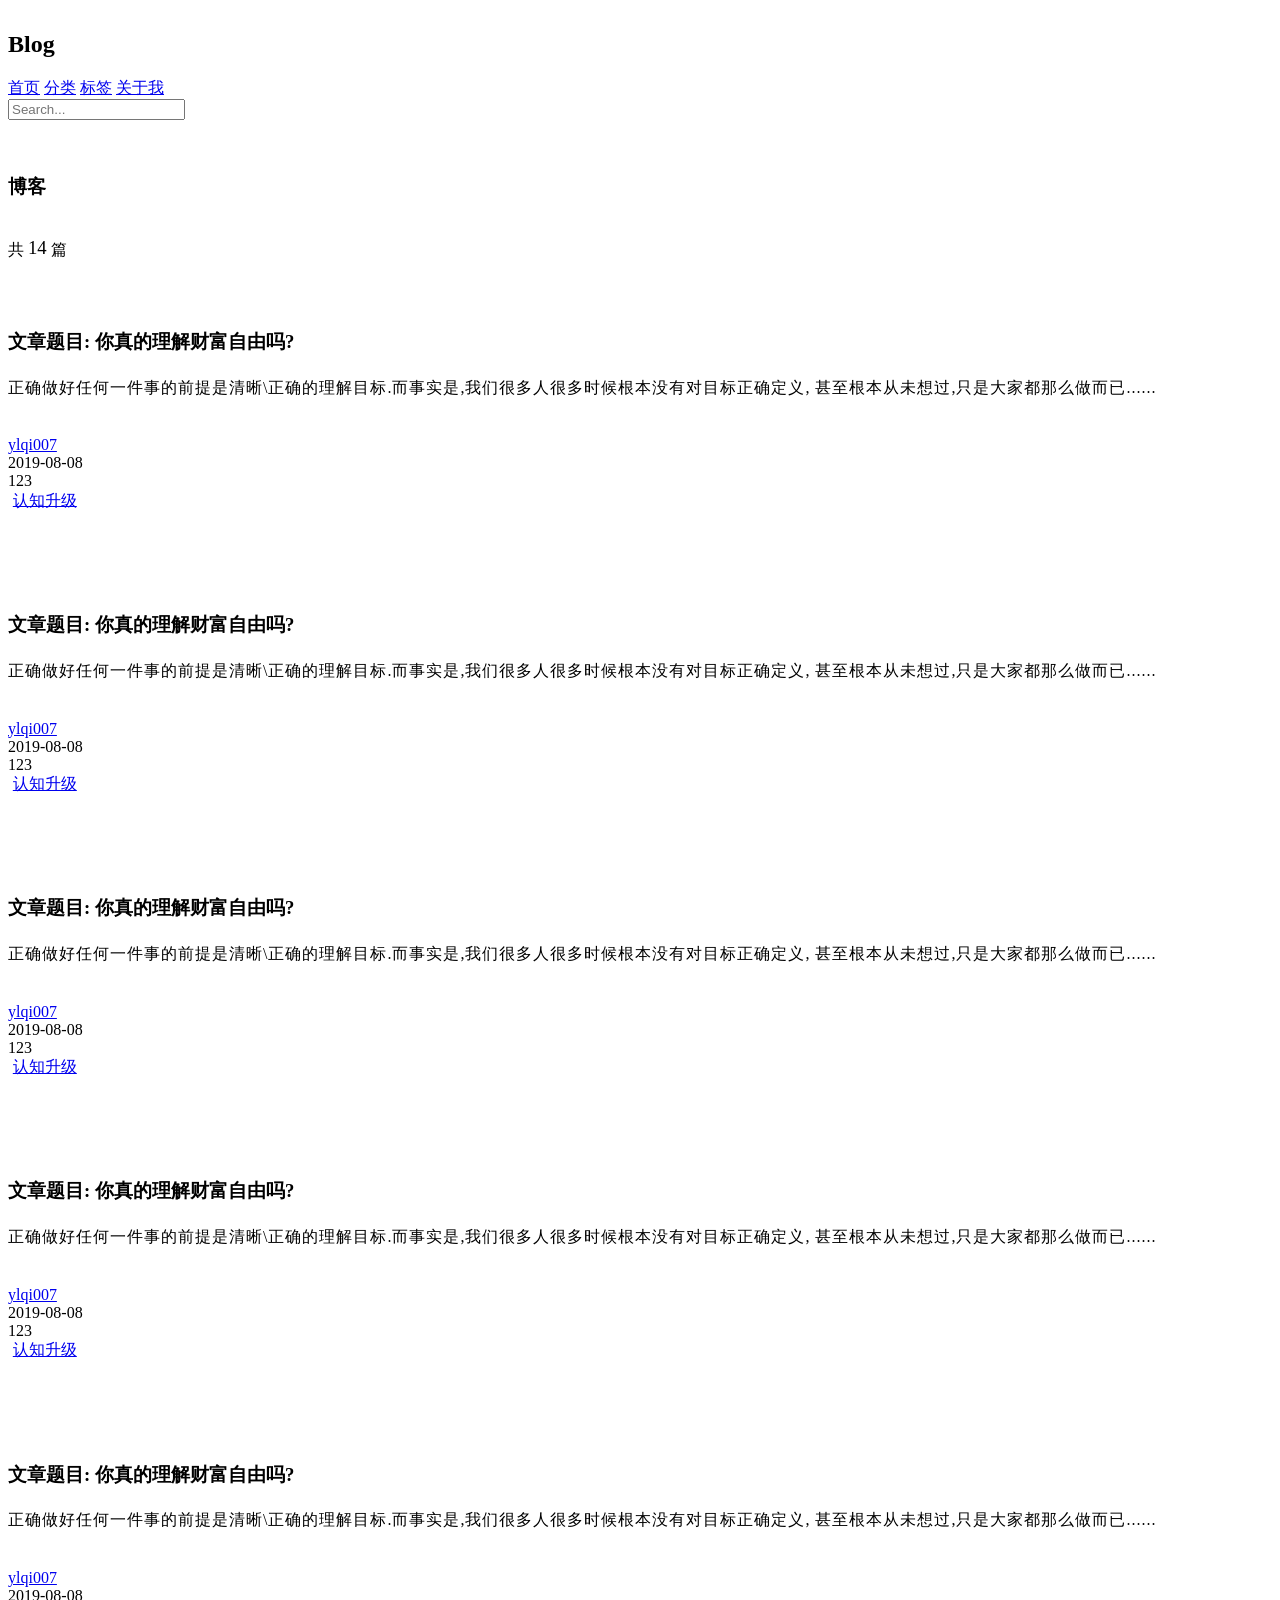
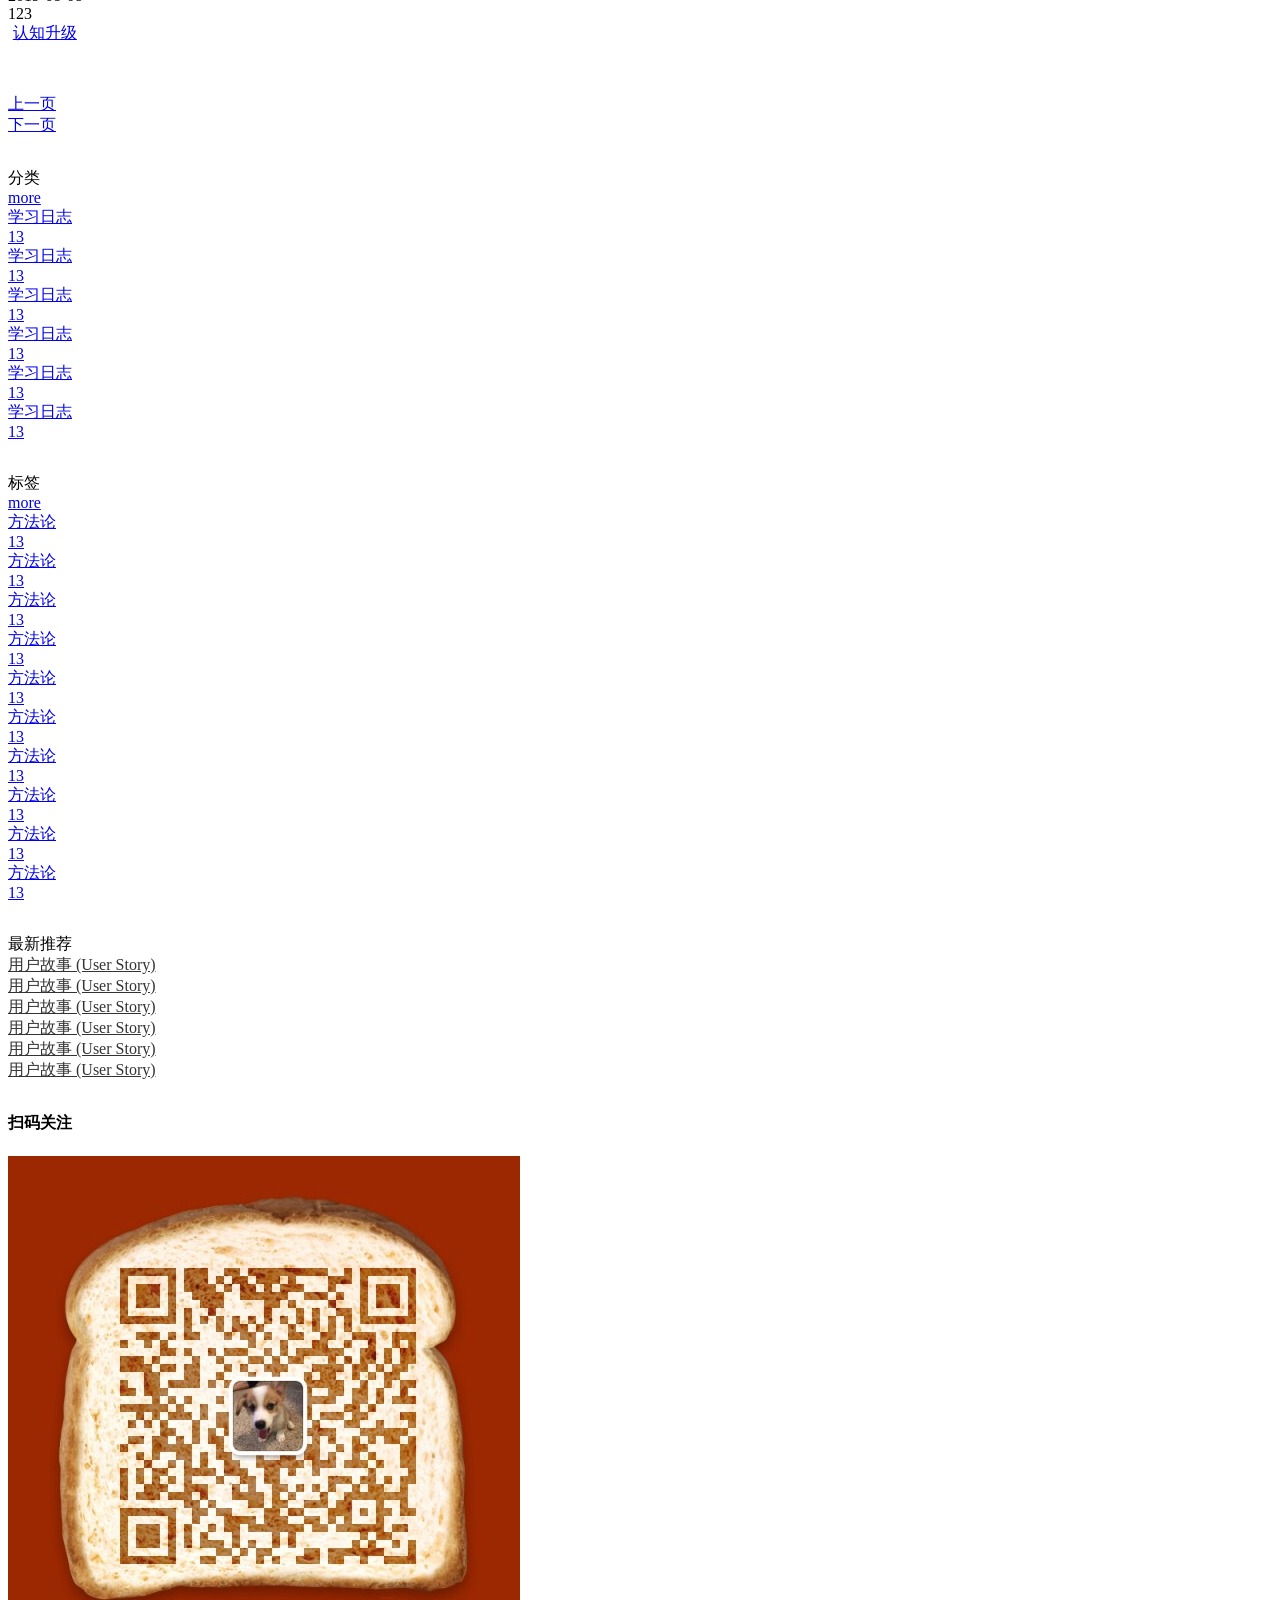
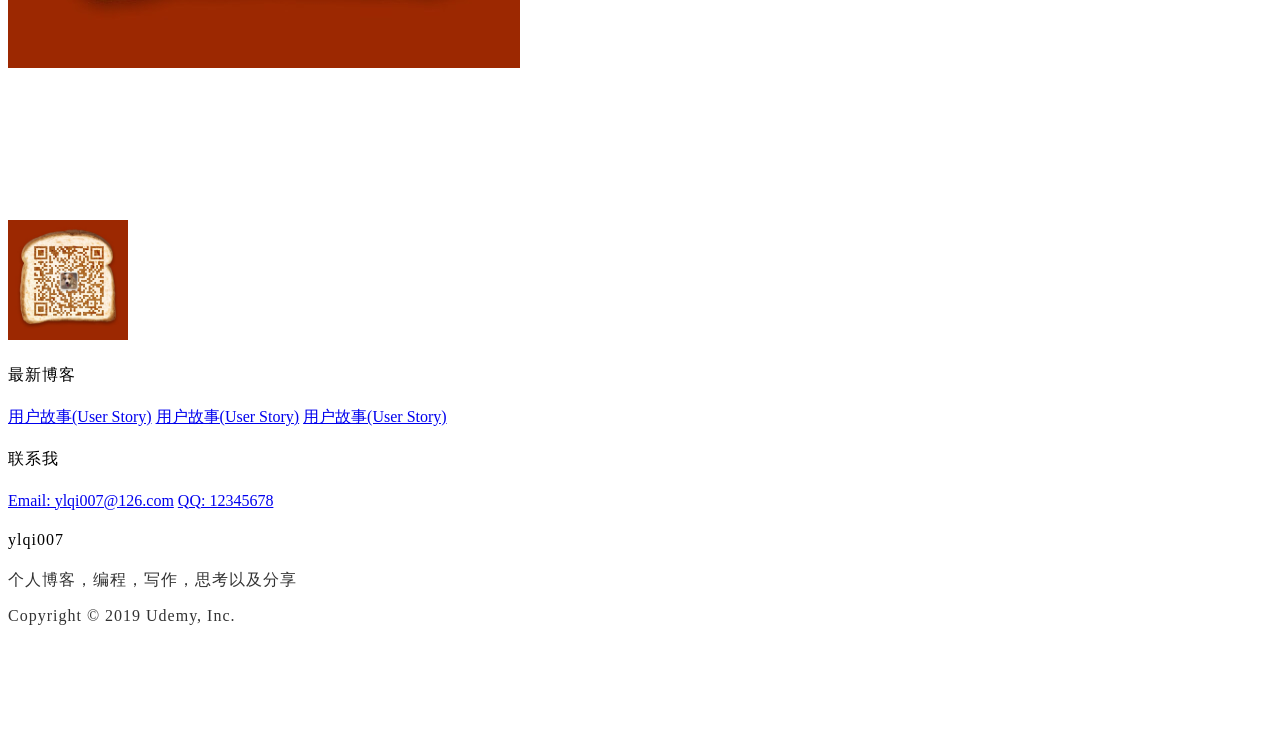
==== index.html @ f15a3f98 "20190808, index page" ====
<!DOCTYPE html>
<html lang="en">
<head>
    <meta charset="UTF-8">
    <meta name="viewport" content="width=device-width, initial-scale=1.0">
    <title>首页</title>

    <link rel="stylesheet" href="https://cdn.jsdelivr.net/npm/semantic-ui@2.4.2/dist/semantic.min.css">
    <link rel="stylesheet" href="./static/css/me.css">
</head>
<body>

<!--导航-->
    <nav class="ui inverted attached segment m-padded-tb-mini">
        <div class="ui container">
            <div class="ui inverted secondary stackable menu">
                <h2 class="ui teal header item">Blog</h2>

                <a href="#" class="m-item item m-mobile-hide"><i class="home icon"></i>首页</a>
                <a href="#" class="m-item item m-mobile-hide"><i class="idea icon"></i>分类</a>
                <a href="#" class="m-item item m-mobile-hide"><i class="tags icon"></i>标签</a>
                <a href="#" class="m-item item m-mobile-hide"><i class="info icon"></i>关于我</a>

                <div class="right m-item item m-mobile-hide">
                    <div class="ui icon inverted transparent input">
                        <input type="text" placeholder="Search...">
                        <i class="search link icon"></i>
                    </div>
                </div>
            </div>
        </div>

        <a href="#" class="ui menu toggle black icon button m-top-right m-mobile-show"><i class="sidebar icon"></i></a>
    </nav>


<!--中间内容-->
    <div class="m-container m-padded-tb-large">
        <div class="ui container">
            <div class="ui stackable grid">
                <!-- left column 博客列表-->
                <div class="eleven wide column">
                    <!-- 1. header part-->
                    <div class="ui top attached segment">
                        <div class="ui middle aligned two column grid">
                            <div class="column">
                                <h3 class="ui teal header">博客</h3>
                            </div>
                            <div class="right aligned column">
                                共 <h3 class="ui orange header m-inline-block m-text-thin"> 14 </h3> 篇
                            </div>
                        </div>
                    </div>

                    <!-- 2. middle content-->
                    <div class="ui attached segment">
                        <div class="ui padded vertical segment m-padded-tb-large">
                            <div class="ui mobile reversed stackable grid">
                                <!--content info-->
                                <div class="ui eleven wide column">
                                    <h3 class="ui header">文章题目: 你真的理解财富自由吗?</h3>
                                    <p class="m-text">正确做好任何一件事的前提是清晰\正确的理解目标.而事实是,我们很多人很多时候根本没有对目标正确定义,
                                        甚至根本从未想过,只是大家都那么做而已......</p>
                                    <div class="ui grid">
                                        <div class="twelve wide column">
                                            <div class="ui mini horizontal linked list">
                                                <div class="item">
                                                    <img src="https://unsplash.it/100/100?image=1005" alt="" class="ui avatar image">
                                                    <div class="content"><a href="#" class="header">ylqi007</a></div>
                                                </div>
                                                <div class="item">
                                                    <i class="calendar alternate outline icon"></i> 2019-08-08
                                                </div>
                                                <div class="item">
                                                    <i class="eye icon"></i>123
                                                </div>
                                            </div>
                                        </div>
                                        <div class="right aligned four wide column">
                                            <a href="#" class="ui teal basic label m-padded-tiny m-text-thin">认知升级</a>
                                        </div>
                                    </div>
                                </div>

                                <!--image-->
                                <div class="five wide column">
                                    <a href="#" target="_blank"></a>
                                    <img src="https://unsplash.it/800/450?image=1005" alt="" class="ui rounded image">
                                </div>
                            </div>
                        </div>
                        <div class="ui padded vertical segment m-padded-tb-large">
                            <div class="ui mobile reversed stackable grid">
                                <!--content info-->
                                <div class="ui eleven wide column">
                                    <h3 class="ui header">文章题目: 你真的理解财富自由吗?</h3>
                                    <p class="m-text">正确做好任何一件事的前提是清晰\正确的理解目标.而事实是,我们很多人很多时候根本没有对目标正确定义,
                                        甚至根本从未想过,只是大家都那么做而已......</p>
                                    <div class="ui grid">
                                        <div class="twelve wide column">
                                            <div class="ui mini horizontal linked list">
                                                <div class="item">
                                                    <img src="https://unsplash.it/100/100?image=1005" alt="" class="ui avatar image">
                                                    <div class="content"><a href="#" class="header">ylqi007</a></div>
                                                </div>
                                                <div class="item">
                                                    <i class="calendar alternate outline icon"></i> 2019-08-08
                                                </div>
                                                <div class="item">
                                                    <i class="eye icon"></i>123
                                                </div>
                                            </div>
                                        </div>
                                        <div class="right aligned four wide column">
                                            <a href="#" class="ui teal basic label m-padded-tiny m-text-thin">认知升级</a>
                                        </div>
                                    </div>
                                </div>

                                <!--image-->
                                <div class="five wide column">
                                    <a href="#" target="_blank"></a>
                                    <img src="https://unsplash.it/800/450?image=1005" alt="" class="ui rounded image">
                                </div>
                            </div>
                        </div>
                        <div class="ui padded vertical segment m-padded-tb-large">
                            <div class="ui mobile reversed stackable grid">
                                <!--content info-->
                                <div class="ui eleven wide column">
                                    <h3 class="ui header">文章题目: 你真的理解财富自由吗?</h3>
                                    <p class="m-text">正确做好任何一件事的前提是清晰\正确的理解目标.而事实是,我们很多人很多时候根本没有对目标正确定义,
                                        甚至根本从未想过,只是大家都那么做而已......</p>
                                    <div class="ui grid">
                                        <div class="twelve wide column">
                                            <div class="ui mini horizontal linked list">
                                                <div class="item">
                                                    <img src="https://unsplash.it/100/100?image=1005" alt="" class="ui avatar image">
                                                    <div class="content"><a href="#" class="header">ylqi007</a></div>
                                                </div>
                                                <div class="item">
                                                    <i class="calendar alternate outline icon"></i> 2019-08-08
                                                </div>
                                                <div class="item">
                                                    <i class="eye icon"></i>123
                                                </div>
                                            </div>
                                        </div>
                                        <div class="right aligned four wide column">
                                            <a href="#" class="ui teal basic label m-padded-tiny m-text-thin">认知升级</a>
                                        </div>
                                    </div>
                                </div>

                                <!--image-->
                                <div class="five wide column">
                                    <a href="#" target="_blank"></a>
                                    <img src="https://unsplash.it/800/450?image=1005" alt="" class="ui rounded image">
                                </div>
                            </div>
                        </div>
                        <div class="ui padded vertical segment m-padded-tb-large">
                            <div class="ui mobile reversed stackable grid">
                                <!--content info-->
                                <div class="ui eleven wide column">
                                    <h3 class="ui header">文章题目: 你真的理解财富自由吗?</h3>
                                    <p class="m-text">正确做好任何一件事的前提是清晰\正确的理解目标.而事实是,我们很多人很多时候根本没有对目标正确定义,
                                        甚至根本从未想过,只是大家都那么做而已......</p>
                                    <div class="ui grid">
                                        <div class="twelve wide column">
                                            <div class="ui mini horizontal linked list">
                                                <div class="item">
                                                    <img src="https://unsplash.it/100/100?image=1005" alt="" class="ui avatar image">
                                                    <div class="content"><a href="#" class="header">ylqi007</a></div>
                                                </div>
                                                <div class="item">
                                                    <i class="calendar alternate outline icon"></i> 2019-08-08
                                                </div>
                                                <div class="item">
                                                    <i class="eye icon"></i>123
                                                </div>
                                            </div>
                                        </div>
                                        <div class="right aligned four wide column">
                                            <a href="#" class="ui teal basic label m-padded-tiny m-text-thin">认知升级</a>
                                        </div>
                                    </div>
                                </div>

                                <!--image-->
                                <div class="five wide column">
                                    <a href="#" target="_blank"></a>
                                    <img src="https://unsplash.it/800/450?image=1005" alt="" class="ui rounded image">
                                </div>
                            </div>
                        </div>
                        <div class="ui padded vertical segment m-padded-tb-large">
                            <div class="ui mobile reversed stackable grid">
                                <!--content info-->
                                <div class="ui eleven wide column">
                                    <h3 class="ui header">文章题目: 你真的理解财富自由吗?</h3>
                                    <p class="m-text">正确做好任何一件事的前提是清晰\正确的理解目标.而事实是,我们很多人很多时候根本没有对目标正确定义,
                                        甚至根本从未想过,只是大家都那么做而已......</p>
                                    <div class="ui grid">
                                        <div class="twelve wide column">
                                            <div class="ui mini horizontal linked list">
                                                <div class="item">
                                                    <img src="https://unsplash.it/100/100?image=1005" alt="" class="ui avatar image">
                                                    <div class="content"><a href="#" class="header">ylqi007</a></div>
                                                </div>
                                                <div class="item">
                                                    <i class="calendar alternate outline icon"></i> 2019-08-08
                                                </div>
                                                <div class="item">
                                                    <i class="eye icon"></i>123
                                                </div>
                                            </div>
                                        </div>
                                        <div class="right aligned four wide column">
                                            <a href="#" class="ui teal basic label m-padded-tiny m-text-thin">认知升级</a>
                                        </div>
                                    </div>
                                </div>

                                <!--image-->
                                <div class="five wide column">
                                    <a href="#" target="_blank"></a>
                                    <img src="https://unsplash.it/800/450?image=1005" alt="" class="ui rounded image">
                                </div>
                            </div>
                        </div>
                    </div>

                    <!-- 3. bottom part-->
                    <div class="ui bottom attached segment">
                        <div class="ui middle aligned two column grid">
                            <div class="column">
                                <a href="#" class="ui teal basic button">上一页</a>
                            </div>
                            <div class="right aligned column">
                                <a href="#" class="ui teal basic button">下一页</a>
                            </div>
                        </div>
                    </div>
                </div>

                <!-- right column top-->
                <div class="five wide column">
                    <!--分类-->
                    <div class="ui segments m-margin-top-large">
                        <div class="ui secondary segment">
                            <div class="ui two column grid">
                                <div class="column">
                                    <i class="idea icon"></i>分类
                                </div>
                                <div class="right aligned column">
                                    <a href="#" target="_blank">more <i class="angle double right icon"></i></a>
                                </div>
                            </div>
                        </div>
                        <div class="ui teal segment">
                            <div class="ui fluid vertical menu">
                                <a href="#" class="item">学习日志 <div class="ui teal basic left pointing label">13</div></a>
                                <a href="#" class="item">学习日志 <div class="ui teal basic left pointing label">13</div></a>
                                <a href="#" class="item">学习日志 <div class="ui teal basic left pointing label">13</div></a>
                                <a href="#" class="item">学习日志 <div class="ui teal basic left pointing label">13</div></a>
                                <a href="#" class="item">学习日志 <div class="ui teal basic left pointing label">13</div></a>
                                <a href="#" class="item">学习日志 <div class="ui teal basic left pointing label">13</div></a>
                            </div>
                        </div>
                    </div>

                    <!--标签-->
                    <div class="ui segments m-margin-top-large">
                        <div class="ui secondary segment">
                            <div class="ui two column grid">
                                <div class="column">
                                    <i class="tags icon"></i>标签
                                </div>
                                <div class="right aligned column">
                                    <a href="#" target="_blank">more <i class="angle double right icon"></i></a>
                                </div>
                            </div>
                        </div>
                        <div class="ui teal segment">
                            <a href="#" target="_blank" class="ui teal basic left pointing label m-margin-tb-tiny">方法论 <div class="detail">13</div></a>
                            <a href="#" target="_blank" class="ui teal basic left pointing label m-margin-tb-tiny">方法论 <div class="detail">13</div></a>
                            <a href="#" target="_blank" class="ui teal basic left pointing label m-margin-tb-tiny">方法论 <div class="detail">13</div></a>
                            <a href="#" target="_blank" class="ui teal basic left pointing label m-margin-tb-tiny">方法论 <div class="detail">13</div></a>
                            <a href="#" target="_blank" class="ui teal basic left pointing label m-margin-tb-tiny">方法论 <div class="detail">13</div></a>
                            <a href="#" target="_blank" class="ui teal basic left pointing label m-margin-tb-tiny">方法论 <div class="detail">13</div></a>
                            <a href="#" target="_blank" class="ui teal basic left pointing label m-margin-tb-tiny">方法论 <div class="detail">13</div></a>
                            <a href="#" target="_blank" class="ui teal basic left pointing label m-margin-tb-tiny">方法论 <div class="detail">13</div></a>
                            <a href="#" target="_blank" class="ui teal basic left pointing label m-margin-tb-tiny">方法论 <div class="detail">13</div></a>
                            <a href="#" target="_blank" class="ui teal basic left pointing label m-margin-tb-tiny">方法论 <div class="detail">13</div></a>
                        </div>
                    </div>

                    <!--推荐-->
                    <div class="ui segments m-margin-top-large">
                        <div class="ui secondary segment">
                            <i class="bookmark icon"></i>最新推荐
                        </div>
                        <div class="ui segment"><a href="#" target="_blank" class="m-black m-text-thin">用户故事 (User Story)</a></div>
                        <div class="ui segment"><a href="#" target="_blank" class="m-black m-text-thin">用户故事 (User Story)</a></div>
                        <div class="ui segment"><a href="#" target="_blank" class="m-black m-text-thin">用户故事 (User Story)</a></div>
                        <div class="ui segment"><a href="#" target="_blank" class="m-black m-text-thin">用户故事 (User Story)</a></div>
                        <div class="ui segment"><a href="#" target="_blank" class="m-black m-text-thin">用户故事 (User Story)</a></div>
                        <div class="ui segment"><a href="#" target="_blank" class="m-black m-text-thin">用户故事 (User Story)</a></div>
                    </div>

                    <!--二维码-->
                    <h4 class="ui horizontal divider header m-margin-top-large">扫码关注</h4>
                    <div class="ui centered card" style="width: 10em">
                        <img src="./static/images/WeChat_QR.jpg" alt="" class="ui rounded image">
                    </div>
                </div>
            </div>
        </div>
    </div>

<br>
<br>

<!--底部-->
    <footer class="ui inverted vertical segment m-padded-tb-massive">
        <div class="ui center aligned container">
            <!--1. 简介信息-->
            <div class="ui inverted divided stackable grid">
                <div class="three wide column">
                    <div class="ui inverted link list">
                        <div class="item">
                            <img src="./static/images/WeChat_QR.jpg" alt="WeChat QR Code" class="ui rounded image" style="width: 120px">
                        </div>
                    </div>
                </div>

                <div class="three wide column">
                    <h4 class="ui inverted header m-text-thin m-text-spaced">最新博客</h4>
                    <div class="ui inverted link list">
                        <a href="#" class="item">用户故事(User Story)</a>
                        <a href="#" class="item">用户故事(User Story)</a>
                        <a href="#" class="item">用户故事(User Story)</a>
                    </div>
                </div>

                <div class="three wide column">
                    <h4 class="ui inverted header m-text-thin m-text-spaced">联系我</h4>
                    <div class="ui inverted link list">
                        <a href="#" class="item">Email: ylqi007@126.com</a>
                        <a href="#" class="item">QQ: 12345678</a>
                    </div>
                </div>

                <div class="seven wide column">
                    <h4 class="ui inverted header m-text-thin m-text-spaced">ylqi007</h4>
                    <p class="m-text-thin m-text-spaced m-opacity-mini">个人博客，编程，写作，思考以及分享</p>
                </div>
            </div>

            <!--2. 分割线-->
            <div class="ui inverted section divider"></div>

            <!--3. 版权信息-->
            <p class="m-text-thin m-text-spaced m-opacity-mini">Copyright © 2019 Udemy, Inc.</p>
        </div>  <!-- End of div.ui.center.aligned.container -->
    </footer>


<script src="https://cdn.jsdelivr.net/npm/jquery@3.2/dist/jquery.min.js"></script>
<script src="https://cdn.jsdelivr.net/npm/semantic-ui@2.4.2/dist/semantic.min.js"></script>

<script>
    $('.menu.toggle').click(function () {
        $('.m-item').toggleClass('m-mobile-hide');
    });
</script>

</body>
</html>
<!--在ui.grid上添加stackable,以便可以适应移动端.-->
---- static/css/me.css ----
.m-padded-mini {
    padding: 0.2em !important;
}

.m-padded-tiny {
    padding: 0.3em !important;
}

.m-padded-tb-mini {
    padding-top: 0.2em !important;
    padding-bottom: 0.2em !important;
}

.m-padded-tb-tiny {
    padding-top: 0.3em !important;
    padding-bottom: 0.3em !important;
}

.m-padded-tb-small {
    padding-top: 0.5em !important;
    padding-bottom: 0.5em !important;
}

.m-padded-tb {
    padding-top: 1em !important;
    padding-bottom: 1em !important;
}

.m-padded-tb-large {
    padding-top: 2em !important;
    padding-bottom: 2em !important;
}

.m-padded-tb-big {
    padding-top: 3em !important;
    padding-bottom: 3em !important;
}

.m-padded-tb-huge {
    padding-top: 4em !important;
    padding-bottom: 4em !important;
}

.m-padded-tb-massive {
    padding-top: 5em !important;
    padding-bottom: 5em !important;
}


/*margin*/
.m-margin-top-small {
    margin-top: 0.5em !important;
}

.m-margin-top {
    margin-top: 1em !important;
}

.m-margin-top-large {
    margin-top: 2em !important;
}

.m-margin-tb-mini {
    margin-top: 0.2em !important;
    margin-bottom: 0.2em !important;
}

.m-margin-tb-tiny {
    margin-top: 0.3em !important;
    margin-bottom: 0.3em !important;
}

.m-margin-tb-small {
    margin-top: 0.5em !important;
    margin-bottom: 0.5em !important;
}

/*------ text ------*/
.m-text {
    font-weight: 300 !important;
    letter-spacing: 1px !important;
    line-height: 1.8;
}

.m-text-thin {
    font-weight: 300 !important;
}

.m-text-spaced {
    letter-spacing: 1px !important;
}

.m-text-lined {
    line-height: 1.8;
}


.m-opacity-mini {
    opacity: 0.8 !important;
}


/*position*/
.m-top-right {
    position: absolute;
    top: 0;
    right: 0;
}

/*display*/
.m-inline-block {
    display: inline-block !important;
}


/*container*/
.m-container {
    max-width: 81em !important;
    margin: auto !important;
}


/*color*/
.m-black {
    color: #333 !important;
}

.m-mobile-show {
    display: none !important;
}

@media screen and (max-width: 768px) {
    .m-mobile-hide {
        display: none !important;
    }
    .m-mobile-show {
        display: block !important;
    }
}
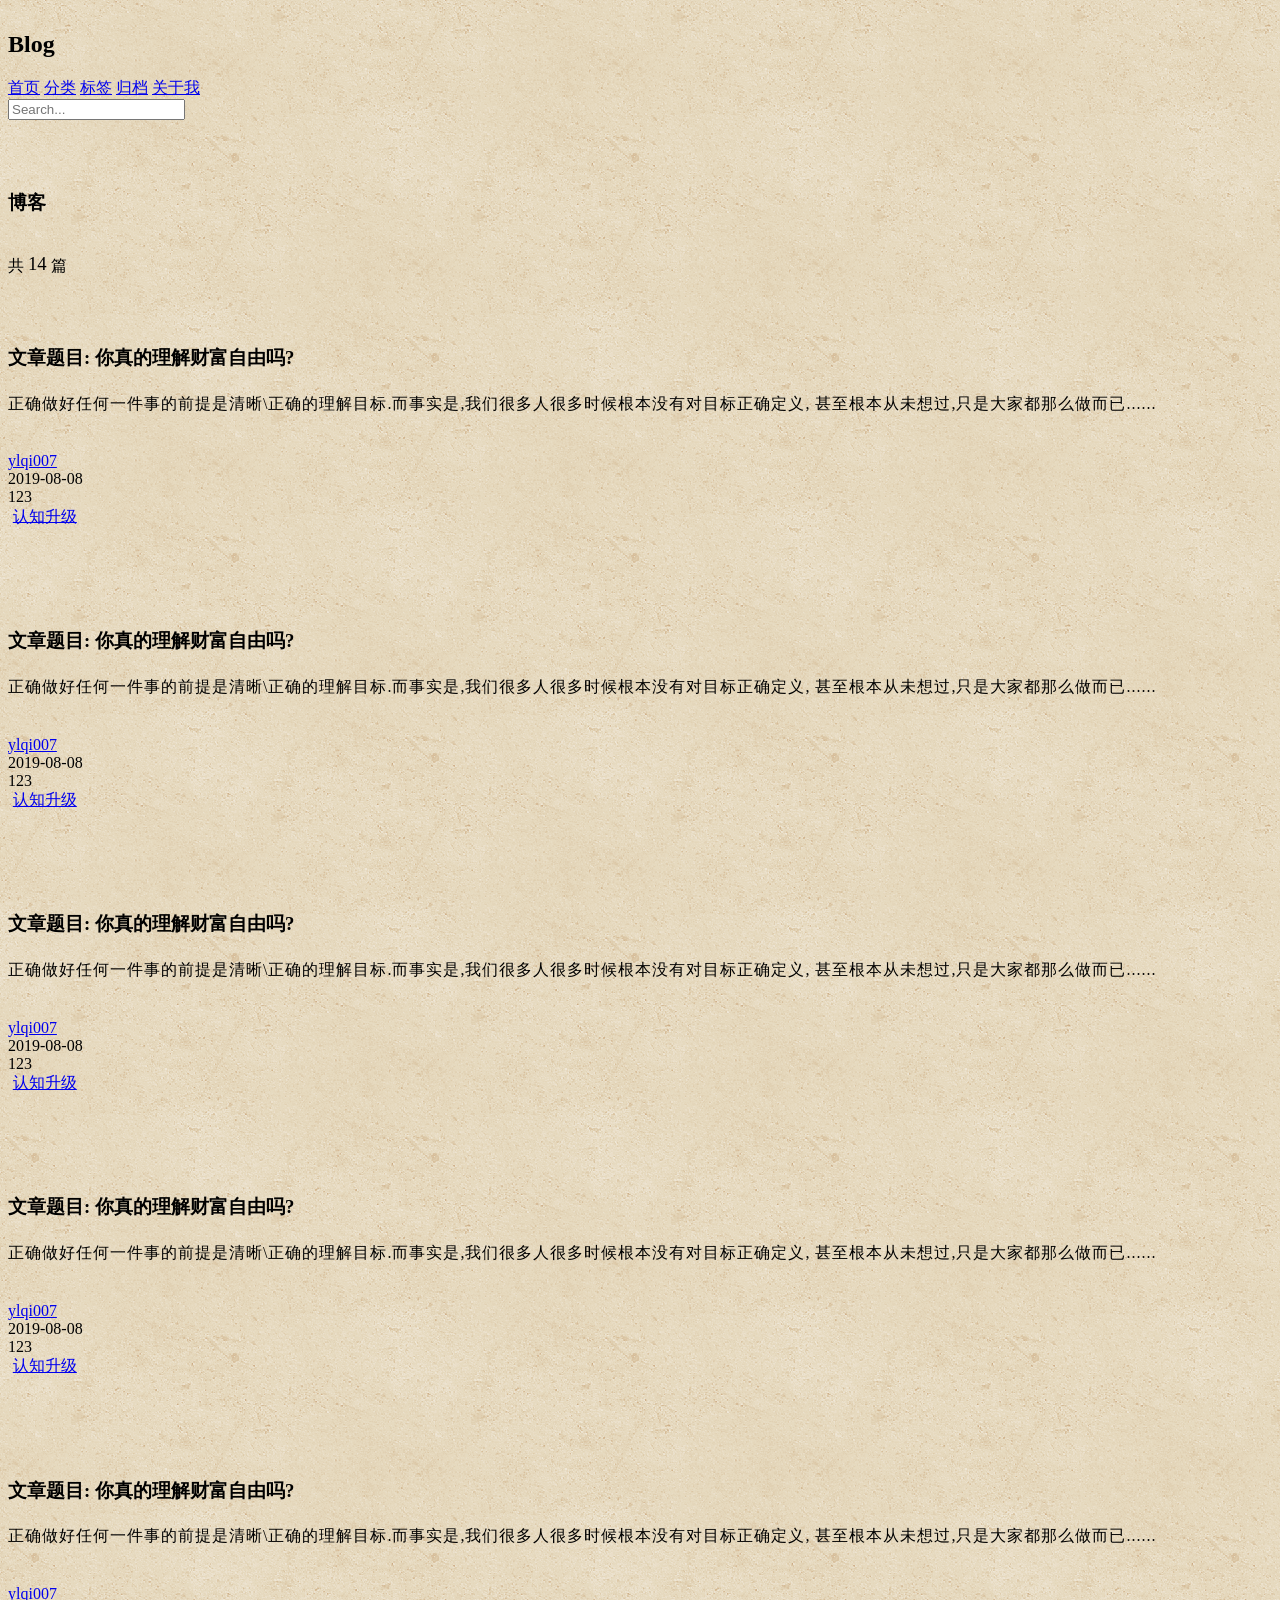
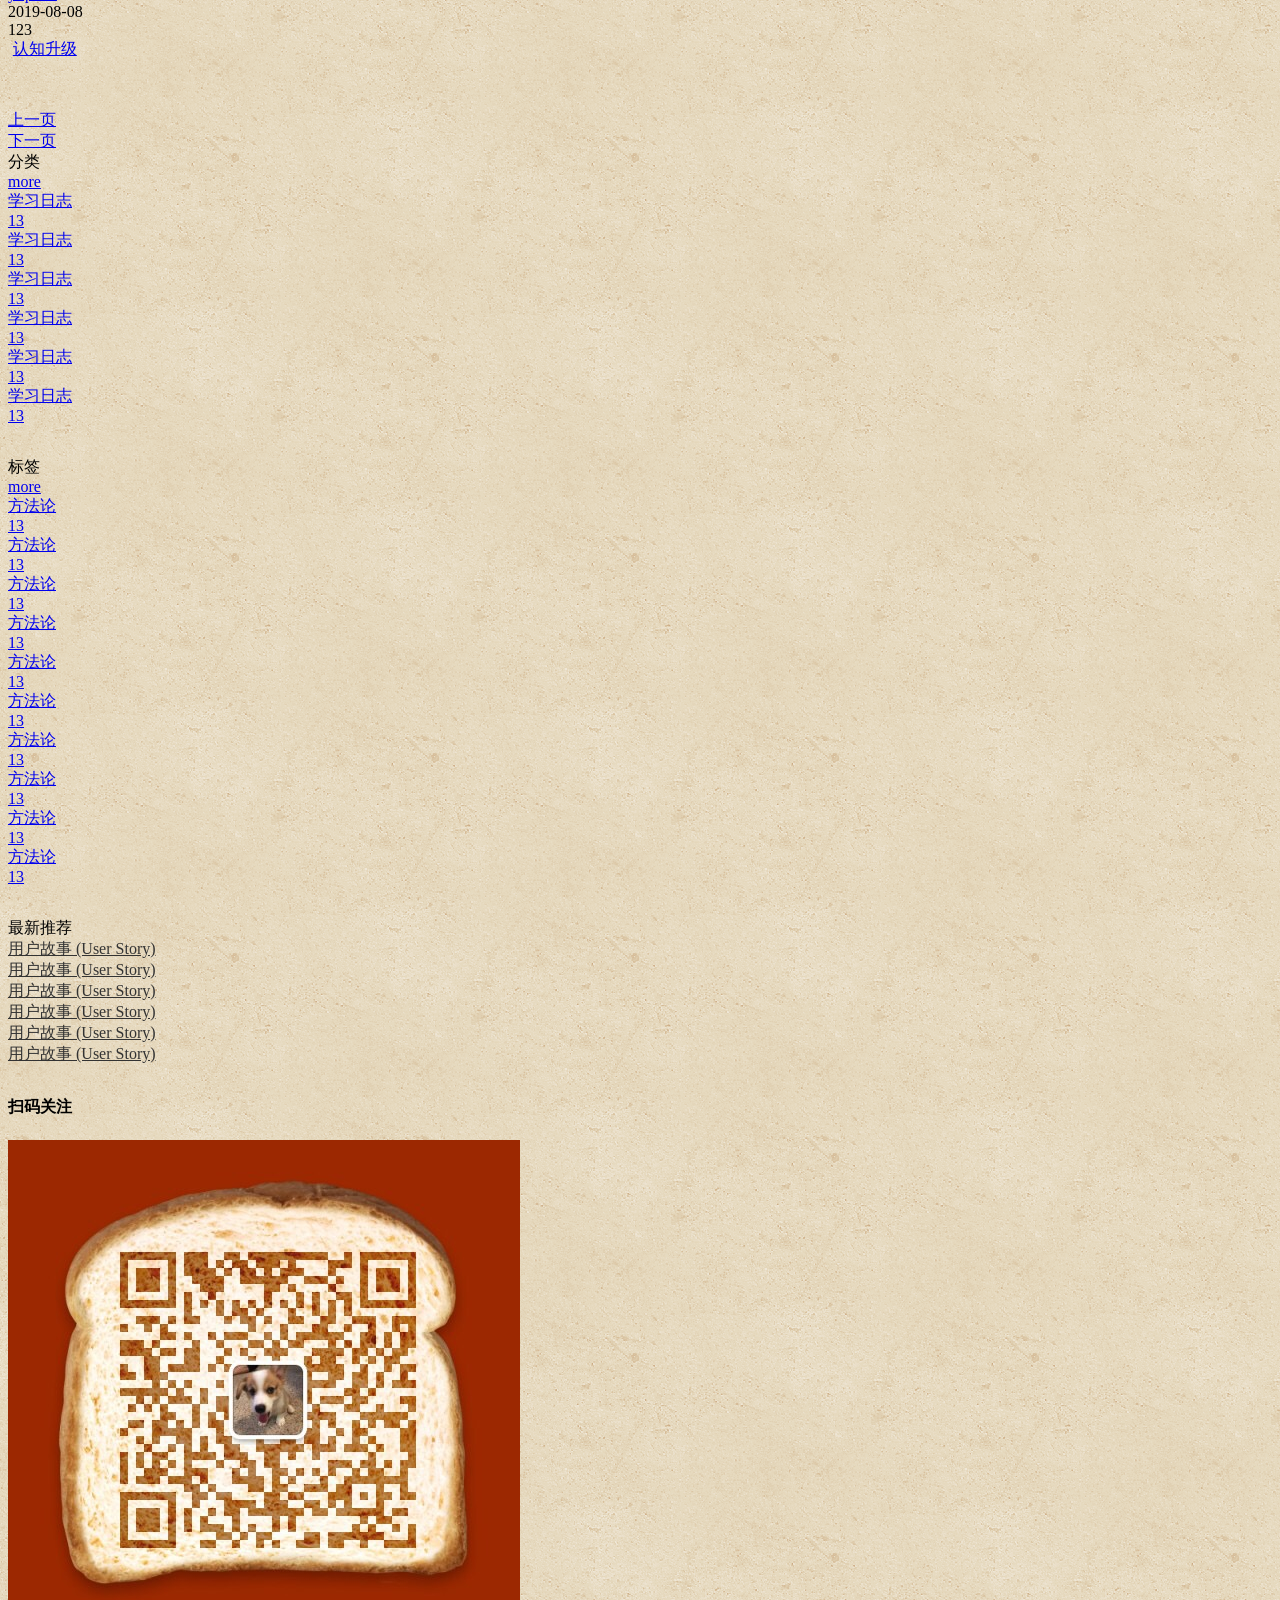
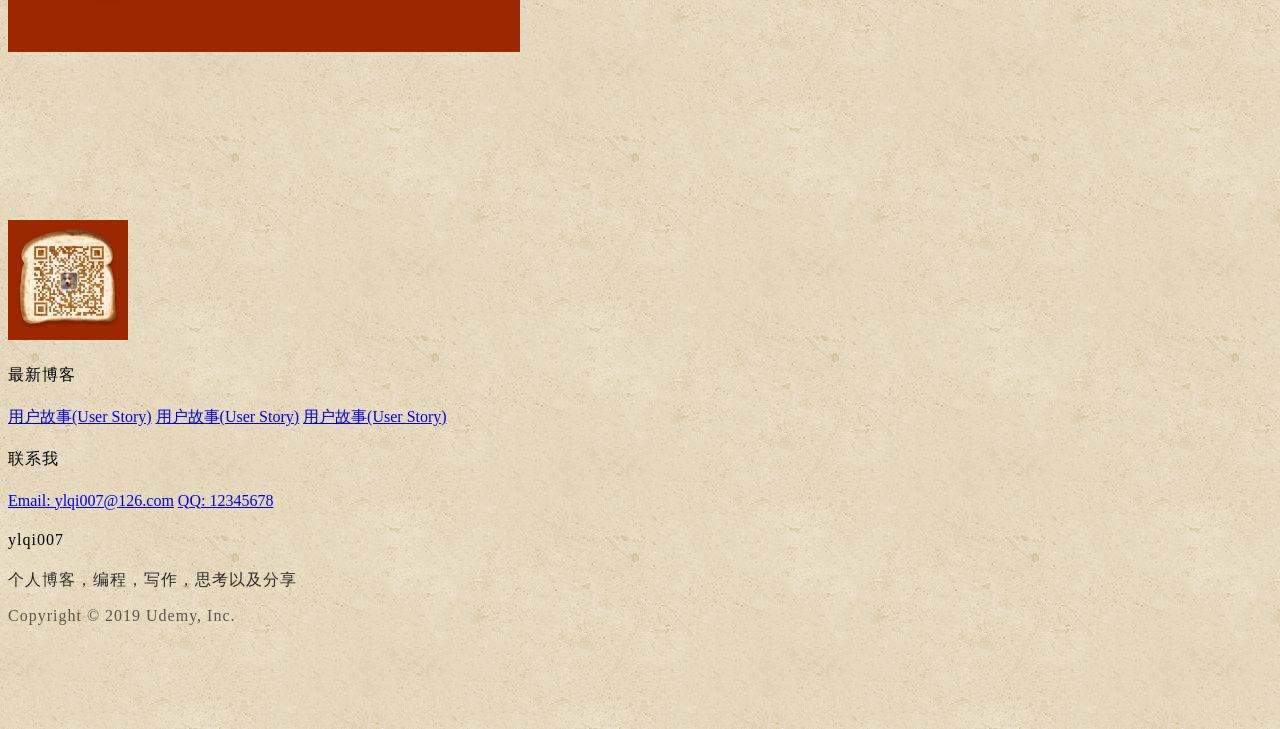
==== commit c09bc4f9: "20190808, index page + background" ====
--- a/index.html
+++ b/index.html
@@ -16,10 +16,11 @@
             <div class="ui inverted secondary stackable menu">
                 <h2 class="ui teal header item">Blog</h2>
 
-                <a href="#" class="m-item item m-mobile-hide"><i class="home icon"></i>首页</a>
-                <a href="#" class="m-item item m-mobile-hide"><i class="idea icon"></i>分类</a>
-                <a href="#" class="m-item item m-mobile-hide"><i class="tags icon"></i>标签</a>
-                <a href="#" class="m-item item m-mobile-hide"><i class="info icon"></i>关于我</a>
+                <a href="#" class="m-item item m-mobile-hide"><i class="small home icon"></i>首页</a>
+                <a href="#" class="m-item item m-mobile-hide"><i class="small idea icon"></i>分类</a>
+                <a href="#" class="m-item item m-mobile-hide"><i class="small tags icon"></i>标签</a>
+                <a href="#" class="m-item item m-mobile-hide"><i class="small clone icon"></i>归档</a>
+                <a href="#" class="m-item item m-mobile-hide"><i class="small info icon"></i>关于我</a>
 
                 <div class="right m-item item m-mobile-hide">
                     <div class="ui icon inverted transparent input">
@@ -35,7 +36,7 @@
 
 
 <!--中间内容-->
-    <div class="m-container m-padded-tb-large">
+    <div class="m-container m-padded-tb-big">
         <div class="ui container">
             <div class="ui stackable grid">
                 <!-- left column 博客列表-->
@@ -247,7 +248,7 @@
                 <!-- right column top-->
                 <div class="five wide column">
                     <!--分类-->
-                    <div class="ui segments m-margin-top-large">
+                    <div class="ui segments">
                         <div class="ui secondary segment">
                             <div class="ui two column grid">
                                 <div class="column">
@@ -362,7 +363,7 @@
             <div class="ui inverted section divider"></div>
 
             <!--3. 版权信息-->
-            <p class="m-text-thin m-text-spaced m-opacity-mini">Copyright © 2019 Udemy, Inc.</p>
+            <p class="m-text-thin m-text-spaced m-opacity-tiny">Copyright © 2019 Udemy, Inc.</p>
         </div>  <!-- End of div.ui.center.aligned.container -->
     </footer>
 
--- a/static/css/me.css
+++ b/static/css/me.css
@@ -1,3 +1,7 @@
+
+body {
+    background: url("../images/bg.png");
+}
 
 .m-padded-mini {
     padding: 0.2em !important;
@@ -100,6 +104,10 @@
     opacity: 0.8 !important;
 }
 
+.m-opacity-tiny {
+    opacity: 0.6 !important;
+}
+
 
 /*position*/
 .m-top-right {
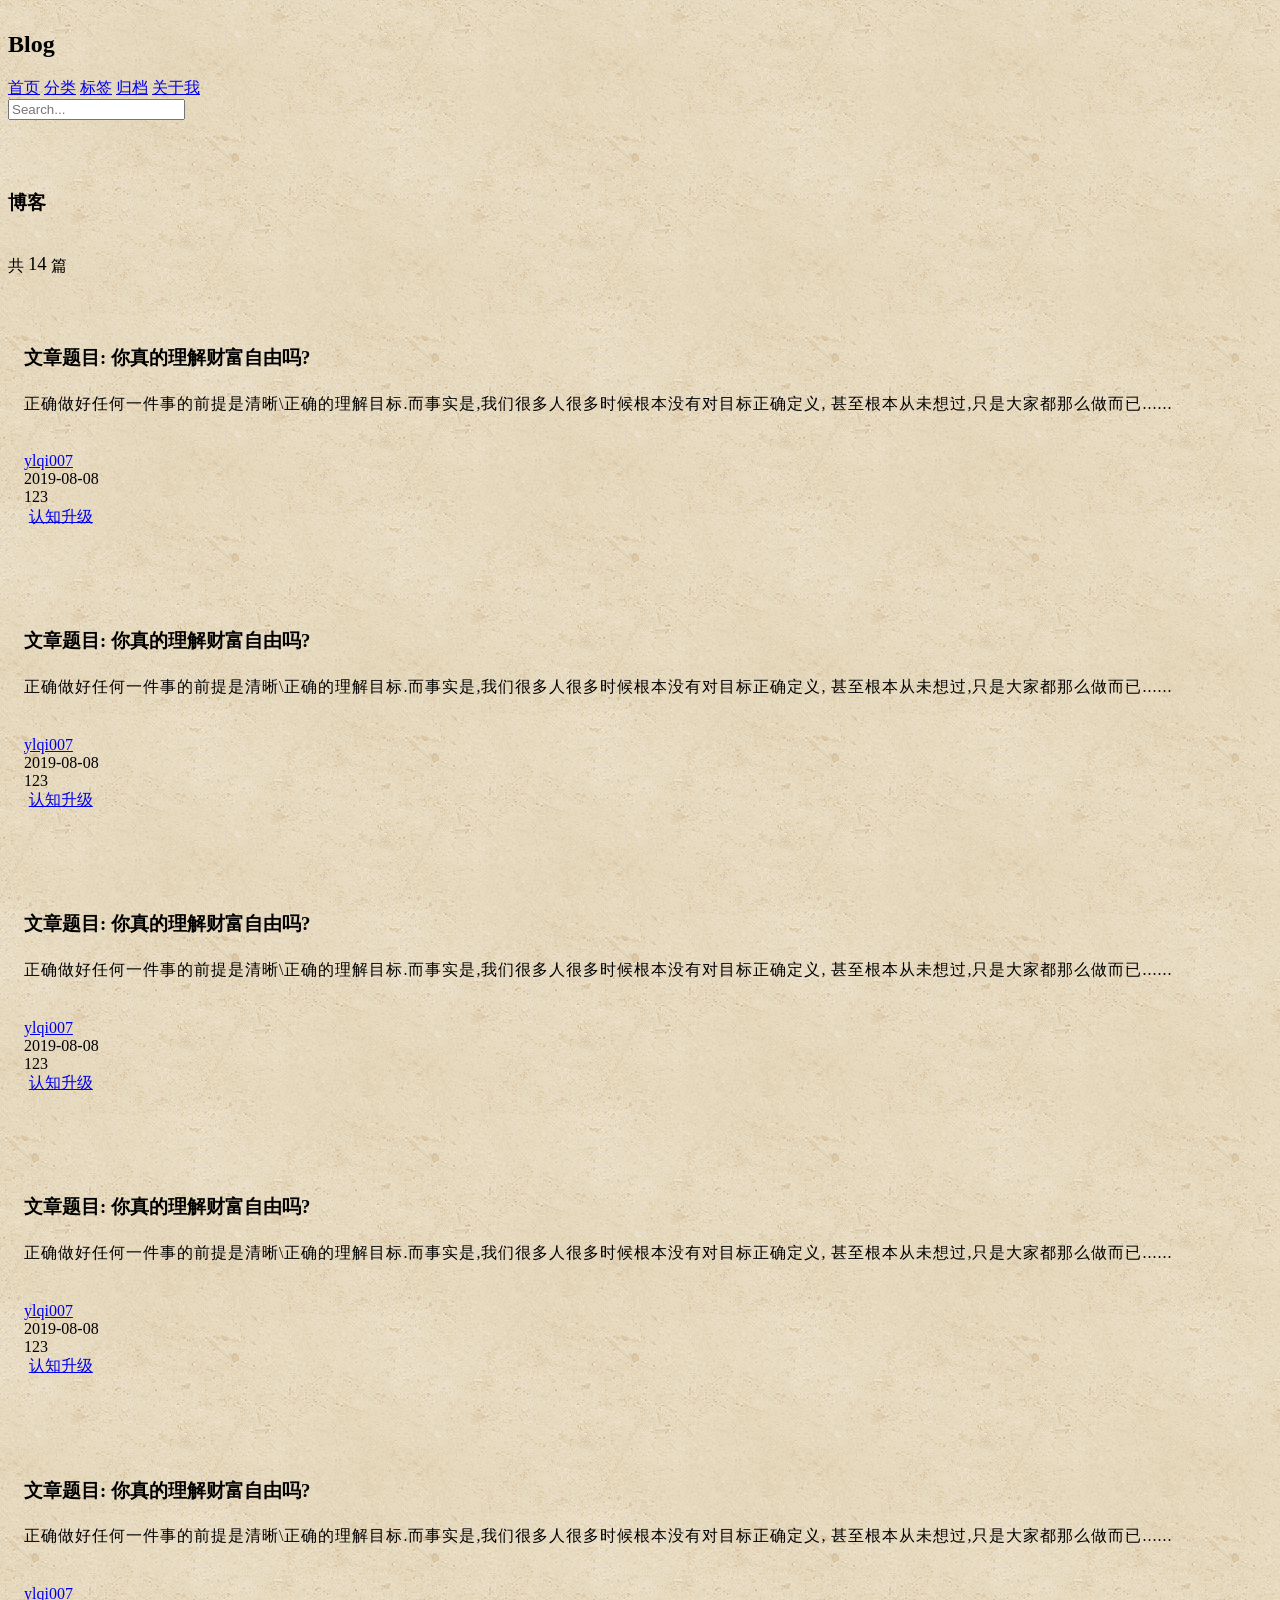
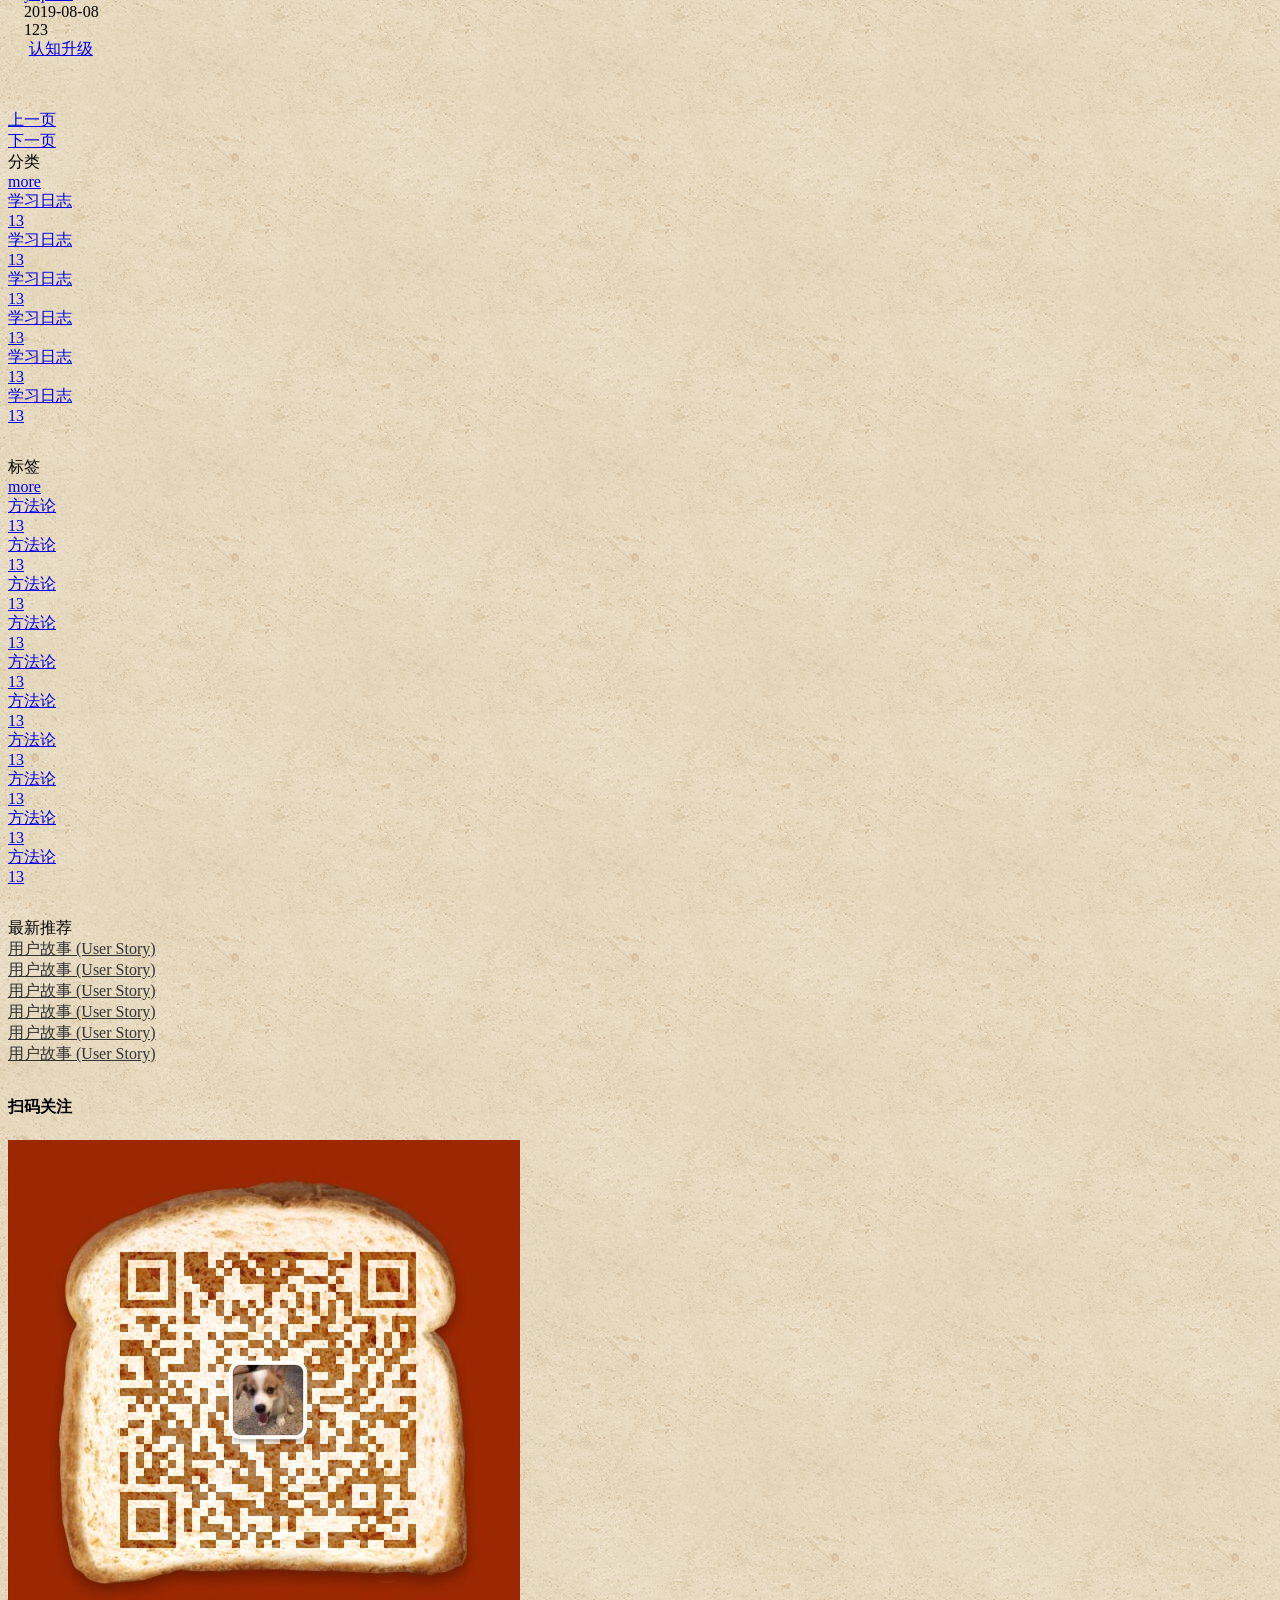
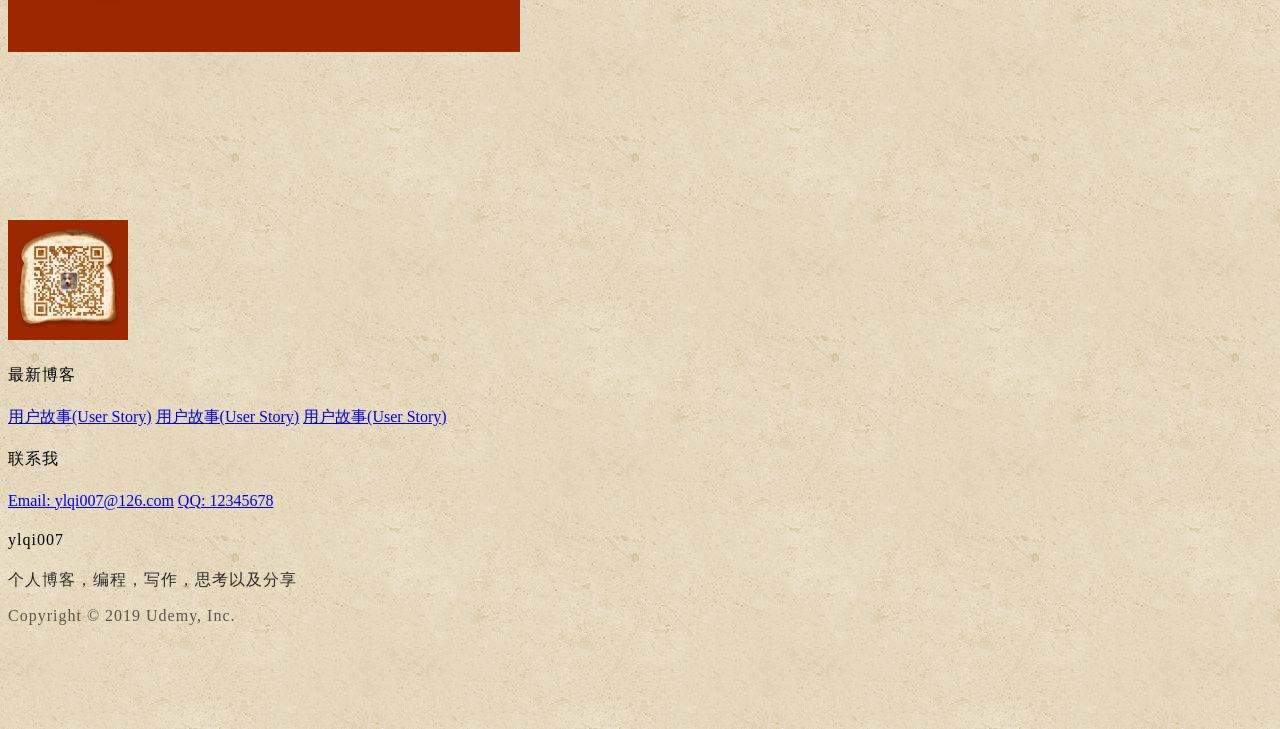
==== commit aab695ab: "20190808, classification page" ====
--- a/index.html
+++ b/index.html
@@ -16,7 +16,7 @@
             <div class="ui inverted secondary stackable menu">
                 <h2 class="ui teal header item">Blog</h2>
 
-                <a href="#" class="m-item item m-mobile-hide"><i class="small home icon"></i>首页</a>
+                <a href="#" class="active m-item item m-mobile-hide"><i class="small home icon"></i>首页</a>
                 <a href="#" class="m-item item m-mobile-hide"><i class="small idea icon"></i>分类</a>
                 <a href="#" class="m-item item m-mobile-hide"><i class="small tags icon"></i>标签</a>
                 <a href="#" class="m-item item m-mobile-hide"><i class="small clone icon"></i>归档</a>
@@ -73,147 +73,147 @@
                                                     <i class="calendar alternate outline icon"></i> 2019-08-08
                                                 </div>
                                                 <div class="item">
-                                                    <i class="eye icon"></i>123
-                                                </div>
-                                            </div>
-                                        </div>
-                                        <div class="right aligned four wide column">
-                                            <a href="#" class="ui teal basic label m-padded-tiny m-text-thin">认知升级</a>
-                                        </div>
-                                    </div>
-                                </div>
-
-                                <!--image-->
-                                <div class="five wide column">
-                                    <a href="#" target="_blank"></a>
-                                    <img src="https://unsplash.it/800/450?image=1005" alt="" class="ui rounded image">
-                                </div>
-                            </div>
-                        </div>
-                        <div class="ui padded vertical segment m-padded-tb-large">
-                            <div class="ui mobile reversed stackable grid">
-                                <!--content info-->
-                                <div class="ui eleven wide column">
-                                    <h3 class="ui header">文章题目: 你真的理解财富自由吗?</h3>
-                                    <p class="m-text">正确做好任何一件事的前提是清晰\正确的理解目标.而事实是,我们很多人很多时候根本没有对目标正确定义,
-                                        甚至根本从未想过,只是大家都那么做而已......</p>
-                                    <div class="ui grid">
-                                        <div class="twelve wide column">
-                                            <div class="ui mini horizontal linked list">
-                                                <div class="item">
-                                                    <img src="https://unsplash.it/100/100?image=1005" alt="" class="ui avatar image">
-                                                    <div class="content"><a href="#" class="header">ylqi007</a></div>
-                                                </div>
-                                                <div class="item">
-                                                    <i class="calendar alternate outline icon"></i> 2019-08-08
-                                                </div>
-                                                <div class="item">
-                                                    <i class="eye icon"></i>123
-                                                </div>
-                                            </div>
-                                        </div>
-                                        <div class="right aligned four wide column">
-                                            <a href="#" class="ui teal basic label m-padded-tiny m-text-thin">认知升级</a>
-                                        </div>
-                                    </div>
-                                </div>
-
-                                <!--image-->
-                                <div class="five wide column">
-                                    <a href="#" target="_blank"></a>
-                                    <img src="https://unsplash.it/800/450?image=1005" alt="" class="ui rounded image">
-                                </div>
-                            </div>
-                        </div>
-                        <div class="ui padded vertical segment m-padded-tb-large">
-                            <div class="ui mobile reversed stackable grid">
-                                <!--content info-->
-                                <div class="ui eleven wide column">
-                                    <h3 class="ui header">文章题目: 你真的理解财富自由吗?</h3>
-                                    <p class="m-text">正确做好任何一件事的前提是清晰\正确的理解目标.而事实是,我们很多人很多时候根本没有对目标正确定义,
-                                        甚至根本从未想过,只是大家都那么做而已......</p>
-                                    <div class="ui grid">
-                                        <div class="twelve wide column">
-                                            <div class="ui mini horizontal linked list">
-                                                <div class="item">
-                                                    <img src="https://unsplash.it/100/100?image=1005" alt="" class="ui avatar image">
-                                                    <div class="content"><a href="#" class="header">ylqi007</a></div>
-                                                </div>
-                                                <div class="item">
-                                                    <i class="calendar alternate outline icon"></i> 2019-08-08
-                                                </div>
-                                                <div class="item">
-                                                    <i class="eye icon"></i>123
-                                                </div>
-                                            </div>
-                                        </div>
-                                        <div class="right aligned four wide column">
-                                            <a href="#" class="ui teal basic label m-padded-tiny m-text-thin">认知升级</a>
-                                        </div>
-                                    </div>
-                                </div>
-
-                                <!--image-->
-                                <div class="five wide column">
-                                    <a href="#" target="_blank"></a>
-                                    <img src="https://unsplash.it/800/450?image=1005" alt="" class="ui rounded image">
-                                </div>
-                            </div>
-                        </div>
-                        <div class="ui padded vertical segment m-padded-tb-large">
-                            <div class="ui mobile reversed stackable grid">
-                                <!--content info-->
-                                <div class="ui eleven wide column">
-                                    <h3 class="ui header">文章题目: 你真的理解财富自由吗?</h3>
-                                    <p class="m-text">正确做好任何一件事的前提是清晰\正确的理解目标.而事实是,我们很多人很多时候根本没有对目标正确定义,
-                                        甚至根本从未想过,只是大家都那么做而已......</p>
-                                    <div class="ui grid">
-                                        <div class="twelve wide column">
-                                            <div class="ui mini horizontal linked list">
-                                                <div class="item">
-                                                    <img src="https://unsplash.it/100/100?image=1005" alt="" class="ui avatar image">
-                                                    <div class="content"><a href="#" class="header">ylqi007</a></div>
-                                                </div>
-                                                <div class="item">
-                                                    <i class="calendar alternate outline icon"></i> 2019-08-08
-                                                </div>
-                                                <div class="item">
-                                                    <i class="eye icon"></i>123
-                                                </div>
-                                            </div>
-                                        </div>
-                                        <div class="right aligned four wide column">
-                                            <a href="#" class="ui teal basic label m-padded-tiny m-text-thin">认知升级</a>
-                                        </div>
-                                    </div>
-                                </div>
-
-                                <!--image-->
-                                <div class="five wide column">
-                                    <a href="#" target="_blank"></a>
-                                    <img src="https://unsplash.it/800/450?image=1005" alt="" class="ui rounded image">
-                                </div>
-                            </div>
-                        </div>
-                        <div class="ui padded vertical segment m-padded-tb-large">
-                            <div class="ui mobile reversed stackable grid">
-                                <!--content info-->
-                                <div class="ui eleven wide column">
-                                    <h3 class="ui header">文章题目: 你真的理解财富自由吗?</h3>
-                                    <p class="m-text">正确做好任何一件事的前提是清晰\正确的理解目标.而事实是,我们很多人很多时候根本没有对目标正确定义,
-                                        甚至根本从未想过,只是大家都那么做而已......</p>
-                                    <div class="ui grid">
-                                        <div class="twelve wide column">
-                                            <div class="ui mini horizontal linked list">
-                                                <div class="item">
-                                                    <img src="https://unsplash.it/100/100?image=1005" alt="" class="ui avatar image">
-                                                    <div class="content"><a href="#" class="header">ylqi007</a></div>
-                                                </div>
-                                                <div class="item">
-                                                    <i class="calendar alternate outline icon"></i> 2019-08-08
-                                                </div>
-                                                <div class="item">
-                                                    <i class="eye icon"></i>123
+                                                    <i class="eye icon"></i> 123
+                                                </div>
+                                            </div>
+                                        </div>
+                                        <div class="right aligned four wide column">
+                                            <a href="#" class="ui teal basic label m-padded-tiny m-text-thin">认知升级</a>
+                                        </div>
+                                    </div>
+                                </div>
+
+                                <!--image-->
+                                <div class="five wide column">
+                                    <a href="#" target="_blank"></a>
+                                    <img src="https://unsplash.it/800/450?image=1005" alt="" class="ui rounded image">
+                                </div>
+                            </div>
+                        </div>
+                        <div class="ui padded vertical segment m-padded-tb-large">
+                            <div class="ui mobile reversed stackable grid">
+                                <!--content info-->
+                                <div class="ui eleven wide column">
+                                    <h3 class="ui header">文章题目: 你真的理解财富自由吗?</h3>
+                                    <p class="m-text">正确做好任何一件事的前提是清晰\正确的理解目标.而事实是,我们很多人很多时候根本没有对目标正确定义,
+                                        甚至根本从未想过,只是大家都那么做而已......</p>
+                                    <div class="ui grid">
+                                        <div class="twelve wide column">
+                                            <div class="ui mini horizontal linked list">
+                                                <div class="item">
+                                                    <img src="https://unsplash.it/100/100?image=1005" alt="" class="ui avatar image">
+                                                    <div class="content"><a href="#" class="header">ylqi007</a></div>
+                                                </div>
+                                                <div class="item">
+                                                    <i class="calendar alternate outline icon"></i> 2019-08-08
+                                                </div>
+                                                <div class="item">
+                                                    <i class="eye icon"></i> 123
+                                                </div>
+                                            </div>
+                                        </div>
+                                        <div class="right aligned four wide column">
+                                            <a href="#" class="ui teal basic label m-padded-tiny m-text-thin">认知升级</a>
+                                        </div>
+                                    </div>
+                                </div>
+
+                                <!--image-->
+                                <div class="five wide column">
+                                    <a href="#" target="_blank"></a>
+                                    <img src="https://unsplash.it/800/450?image=1005" alt="" class="ui rounded image">
+                                </div>
+                            </div>
+                        </div>
+                        <div class="ui padded vertical segment m-padded-tb-large">
+                            <div class="ui mobile reversed stackable grid">
+                                <!--content info-->
+                                <div class="ui eleven wide column">
+                                    <h3 class="ui header">文章题目: 你真的理解财富自由吗?</h3>
+                                    <p class="m-text">正确做好任何一件事的前提是清晰\正确的理解目标.而事实是,我们很多人很多时候根本没有对目标正确定义,
+                                        甚至根本从未想过,只是大家都那么做而已......</p>
+                                    <div class="ui grid">
+                                        <div class="twelve wide column">
+                                            <div class="ui mini horizontal linked list">
+                                                <div class="item">
+                                                    <img src="https://unsplash.it/100/100?image=1005" alt="" class="ui avatar image">
+                                                    <div class="content"><a href="#" class="header">ylqi007</a></div>
+                                                </div>
+                                                <div class="item">
+                                                    <i class="calendar alternate outline icon"></i> 2019-08-08
+                                                </div>
+                                                <div class="item">
+                                                    <i class="eye icon"></i> 123
+                                                </div>
+                                            </div>
+                                        </div>
+                                        <div class="right aligned four wide column">
+                                            <a href="#" class="ui teal basic label m-padded-tiny m-text-thin">认知升级</a>
+                                        </div>
+                                    </div>
+                                </div>
+
+                                <!--image-->
+                                <div class="five wide column">
+                                    <a href="#" target="_blank"></a>
+                                    <img src="https://unsplash.it/800/450?image=1005" alt="" class="ui rounded image">
+                                </div>
+                            </div>
+                        </div>
+                        <div class="ui padded vertical segment m-padded-tb-large">
+                            <div class="ui mobile reversed stackable grid">
+                                <!--content info-->
+                                <div class="ui eleven wide column">
+                                    <h3 class="ui header">文章题目: 你真的理解财富自由吗?</h3>
+                                    <p class="m-text">正确做好任何一件事的前提是清晰\正确的理解目标.而事实是,我们很多人很多时候根本没有对目标正确定义,
+                                        甚至根本从未想过,只是大家都那么做而已......</p>
+                                    <div class="ui grid">
+                                        <div class="twelve wide column">
+                                            <div class="ui mini horizontal linked list">
+                                                <div class="item">
+                                                    <img src="https://unsplash.it/100/100?image=1005" alt="" class="ui avatar image">
+                                                    <div class="content"><a href="#" class="header">ylqi007</a></div>
+                                                </div>
+                                                <div class="item">
+                                                    <i class="calendar alternate outline icon"></i> 2019-08-08
+                                                </div>
+                                                <div class="item">
+                                                    <i class="eye icon"></i> 123
+                                                </div>
+                                            </div>
+                                        </div>
+                                        <div class="right aligned four wide column">
+                                            <a href="#" class="ui teal basic label m-padded-tiny m-text-thin">认知升级</a>
+                                        </div>
+                                    </div>
+                                </div>
+
+                                <!--image-->
+                                <div class="five wide column">
+                                    <a href="#" target="_blank"></a>
+                                    <img src="https://unsplash.it/800/450?image=1005" alt="" class="ui rounded image">
+                                </div>
+                            </div>
+                        </div>
+                        <div class="ui padded vertical segment m-padded-tb-large">
+                            <div class="ui mobile reversed stackable grid">
+                                <!--content info-->
+                                <div class="ui eleven wide column">
+                                    <h3 class="ui header">文章题目: 你真的理解财富自由吗?</h3>
+                                    <p class="m-text">正确做好任何一件事的前提是清晰\正确的理解目标.而事实是,我们很多人很多时候根本没有对目标正确定义,
+                                        甚至根本从未想过,只是大家都那么做而已......</p>
+                                    <div class="ui grid">
+                                        <div class="twelve wide column">
+                                            <div class="ui mini horizontal linked list">
+                                                <div class="item">
+                                                    <img src="https://unsplash.it/100/100?image=1005" alt="" class="ui avatar image">
+                                                    <div class="content"><a href="#" class="header">ylqi007</a></div>
+                                                </div>
+                                                <div class="item">
+                                                    <i class="calendar alternate outline icon"></i> 2019-08-08
+                                                </div>
+                                                <div class="item">
+                                                    <i class="eye icon"></i> 123
                                                 </div>
                                             </div>
                                         </div>
--- a/static/css/me.css
+++ b/static/css/me.css
@@ -51,6 +51,21 @@
     padding-bottom: 5em !important;
 }
 
+.m-padded-lr {
+    padding-left: 3em !important;
+    padding-right: 3em !important;
+}
+
+.m-padded-lr-responsive {
+    padding-left: 3em !important;
+    padding-right: 3em !important;
+}
+
+.padded {
+    padding-left: 1em !important;
+    padding-right: 1em !important;
+}
+
 
 /*margin*/
 .m-margin-top-small {
@@ -77,6 +92,14 @@
 
 .m-margin-tb-small {
     margin-top: 0.5em !important;
+    margin-bottom: 0.5em !important;
+}
+
+.m-margin-bottom-mini {
+    margin-bottom: 0.2em !important;
+}
+
+.m-margin-bottom-small {
     margin-bottom: 0.5em !important;
 }
 
@@ -121,10 +144,14 @@
     display: inline-block !important;
 }
 
-
 /*container*/
 .m-container {
     max-width: 81em !important;
+    margin: auto !important;
+}
+
+.m-container-small {
+    max-width: 60em !important;
     margin: auto !important;
 }
 
@@ -138,6 +165,11 @@
     display: none !important;
 }
 
+.m-shadow-small {
+    -webkit-box-shadow: 0 40px 80px rgba(0, 0, 0, 0.2) !important;;
+    box-shadow: 0 40px 80px rgba(0, 0, 0, 0.2) !important;
+}
+
 @media screen and (max-width: 768px) {
     .m-mobile-hide {
         display: none !important;
@@ -145,4 +177,15 @@
     .m-mobile-show {
         display: block !important;
     }
+    .m-padded-lr-responsive {
+        padding-left: 0 !important;
+        padding-right: 0 !important;
+    }
+    .m-mobile-lr-clear {
+        padding-left: 0 !important;
+        padding-right: 0 !important;
+    }
+    .m-mobile-wide {
+        width: 100% !important;
+    }
 }
